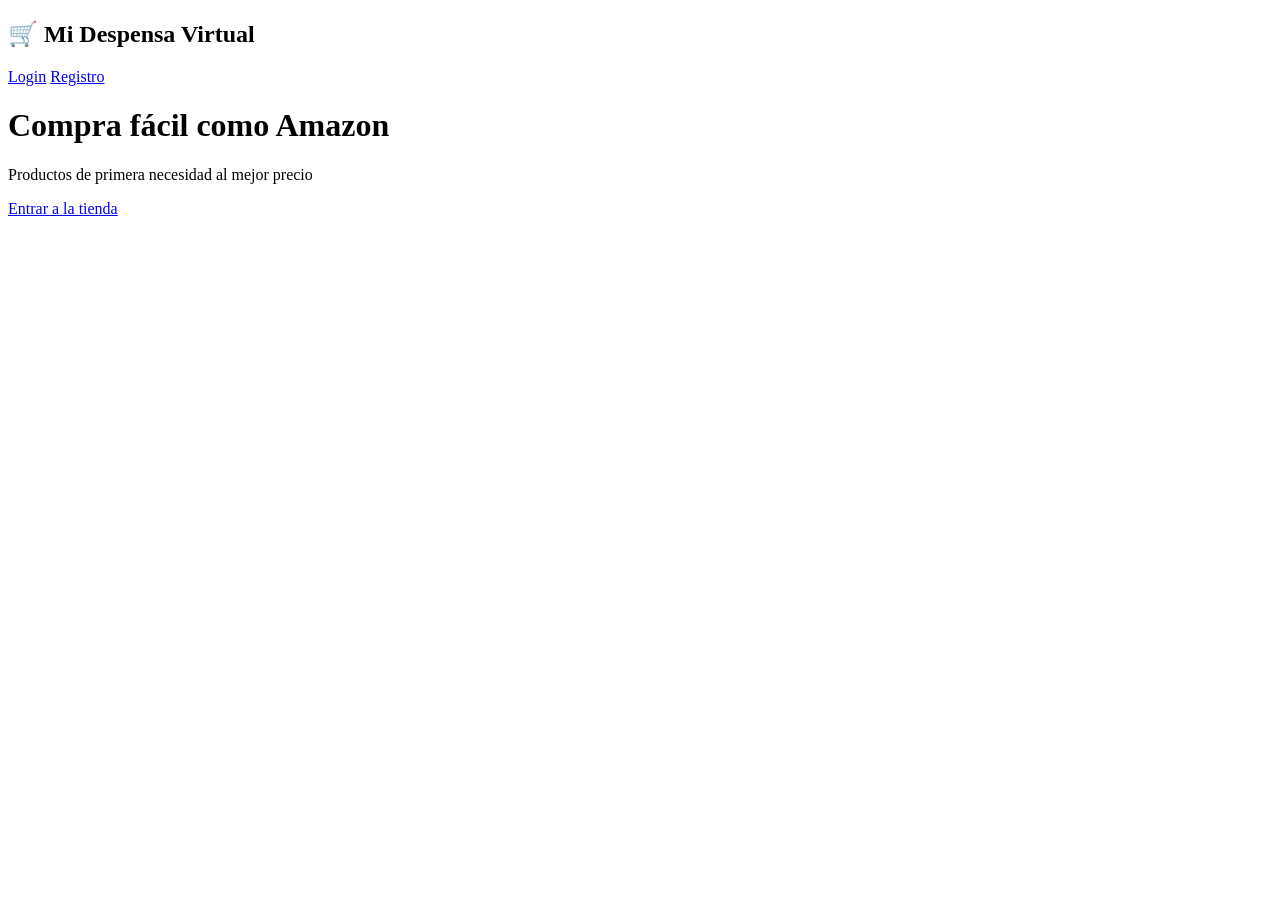
==== index.html @ aba78af5 "Add initial index.html for virtual pantry project" ====
<!DOCTYPE html>
<html lang="es">
<head>
<meta charset="UTF-8">
<title>Mi Despensa Virtual</title>
<link rel="stylesheet" href="css/style.css">
</head>

<body>

<nav>
<h2>🛒 Mi Despensa Virtual</h2>
<a href="login.html">Login</a>
<a href="registro.html">Registro</a>
</nav>

<header class="hero">
<h1>Compra fácil como Amazon</h1>
<p>Productos de primera necesidad al mejor precio</p>
<a href="front_user/home.html">Entrar a la tienda</a>
</header>

</body>
</html>
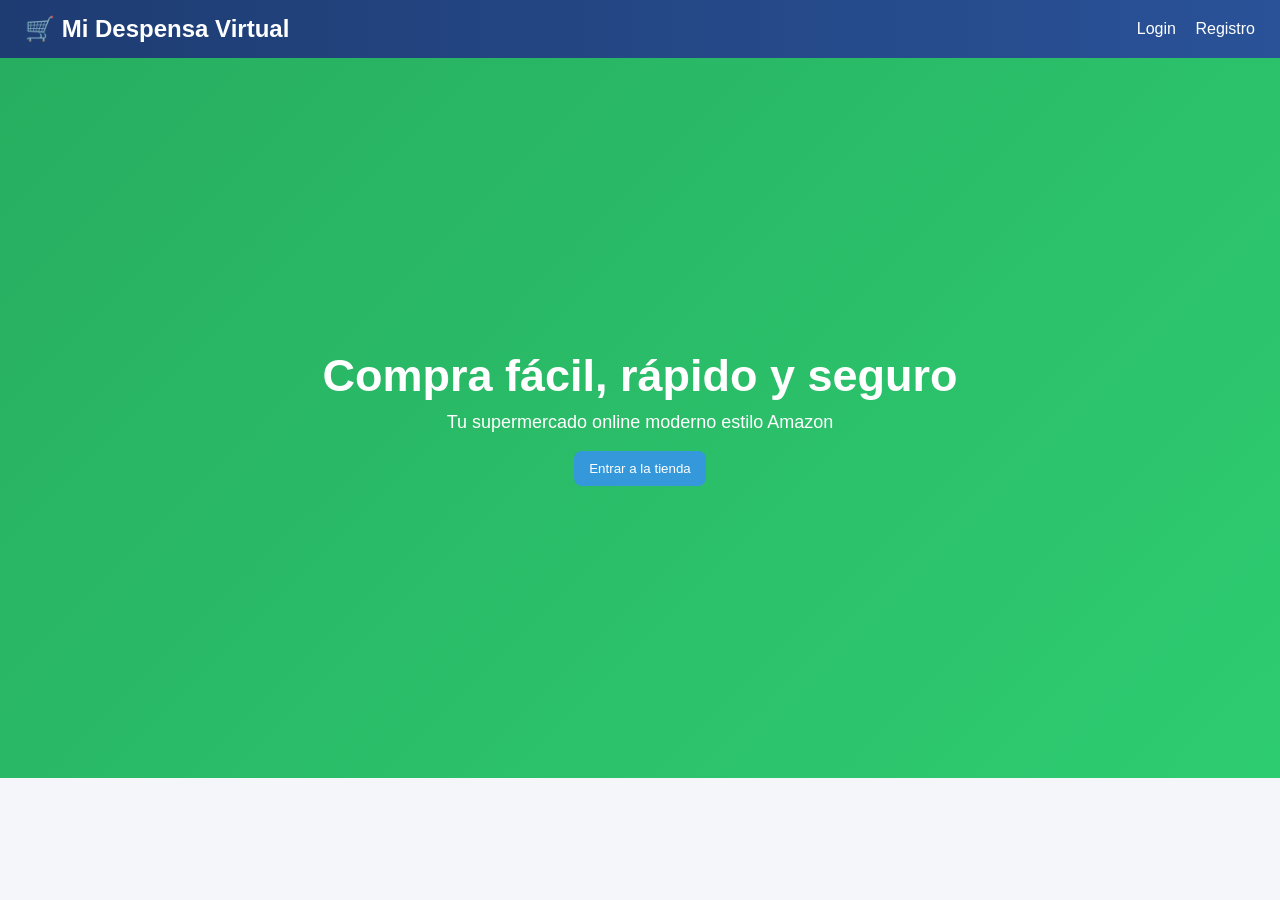
==== commit ed9ce39a: "Update index.html" ====
--- a/index.html
+++ b/index.html
@@ -1,5 +1,6 @@
 <!DOCTYPE html>
 <html lang="es">
+
 <head>
 <meta charset="UTF-8">
 <title>Mi Despensa Virtual</title>
@@ -8,17 +9,22 @@
 
 <body>
 
-<nav>
-<h2>🛒 Mi Despensa Virtual</h2>
-<a href="login.html">Login</a>
-<a href="registro.html">Registro</a>
-</nav>
+<div class="navbar">
+    <h2>🛒 Mi Despensa Virtual</h2>
+    <div>
+        <a href="login.html">Login</a>
+        <a href="registro.html">Registro</a>
+    </div>
+</div>
 
-<header class="hero">
-<h1>Compra fácil como Amazon</h1>
-<p>Productos de primera necesidad al mejor precio</p>
-<a href="front_user/home.html">Entrar a la tienda</a>
-</header>
+<div class="hero">
+    <h1>Compra fácil, rápido y seguro</h1>
+    <p>Tu supermercado online moderno estilo Amazon</p>
+    <br>
+    <a href="front_user/home.html">
+        <button class="btn">Entrar a la tienda</button>
+    </a>
+</div>
 
 </body>
 </html>
--- a/css/style.css
+++ b/css/style.css
@@ -0,0 +1,91 @@
+*{
+    margin:0;
+    padding:0;
+    box-sizing:border-box;
+    font-family:'Segoe UI', Arial, sans-serif;
+}
+
+body{
+    background:#f4f6f9;
+}
+
+/* NAVBAR MODERNA */
+.navbar{
+    background: linear-gradient(90deg, #1e3c72, #2a5298);
+    color:white;
+    padding:15px 25px;
+    display:flex;
+    justify-content:space-between;
+    align-items:center;
+    box-shadow:0 4px 10px rgba(0,0,0,0.2);
+}
+
+.navbar a{
+    color:white;
+    text-decoration:none;
+    margin-left:15px;
+    font-weight:500;
+}
+
+.navbar a:hover{
+    text-decoration:underline;
+}
+
+/* BOTONES */
+.btn{
+    background:#3498db;
+    color:white;
+    padding:10px 15px;
+    border:none;
+    border-radius:8px;
+    cursor:pointer;
+    transition:0.3s;
+}
+
+.btn:hover{
+    background:#2980b9;
+    transform:scale(1.05);
+}
+
+/* CARDS */
+.card{
+    background:white;
+    border-radius:15px;
+    padding:15px;
+    box-shadow:0 5px 15px rgba(0,0,0,0.1);
+    transition:0.3s;
+}
+
+.card:hover{
+    transform:translateY(-5px);
+}
+
+/* GRID PRODUCTOS */
+.grid{
+    display:grid;
+    grid-template-columns:repeat(auto-fit,minmax(220px,1fr));
+    gap:20px;
+    padding:20px;
+}
+
+/* HERO STYLE */
+.hero{
+    height:80vh;
+    display:flex;
+    flex-direction:column;
+    justify-content:center;
+    align-items:center;
+    text-align:center;
+    background: linear-gradient(135deg, #27ae60, #2ecc71);
+    color:white;
+    padding:20px;
+}
+
+.hero h1{
+    font-size:45px;
+}
+
+.hero p{
+    font-size:18px;
+    margin-top:10px;
+}
